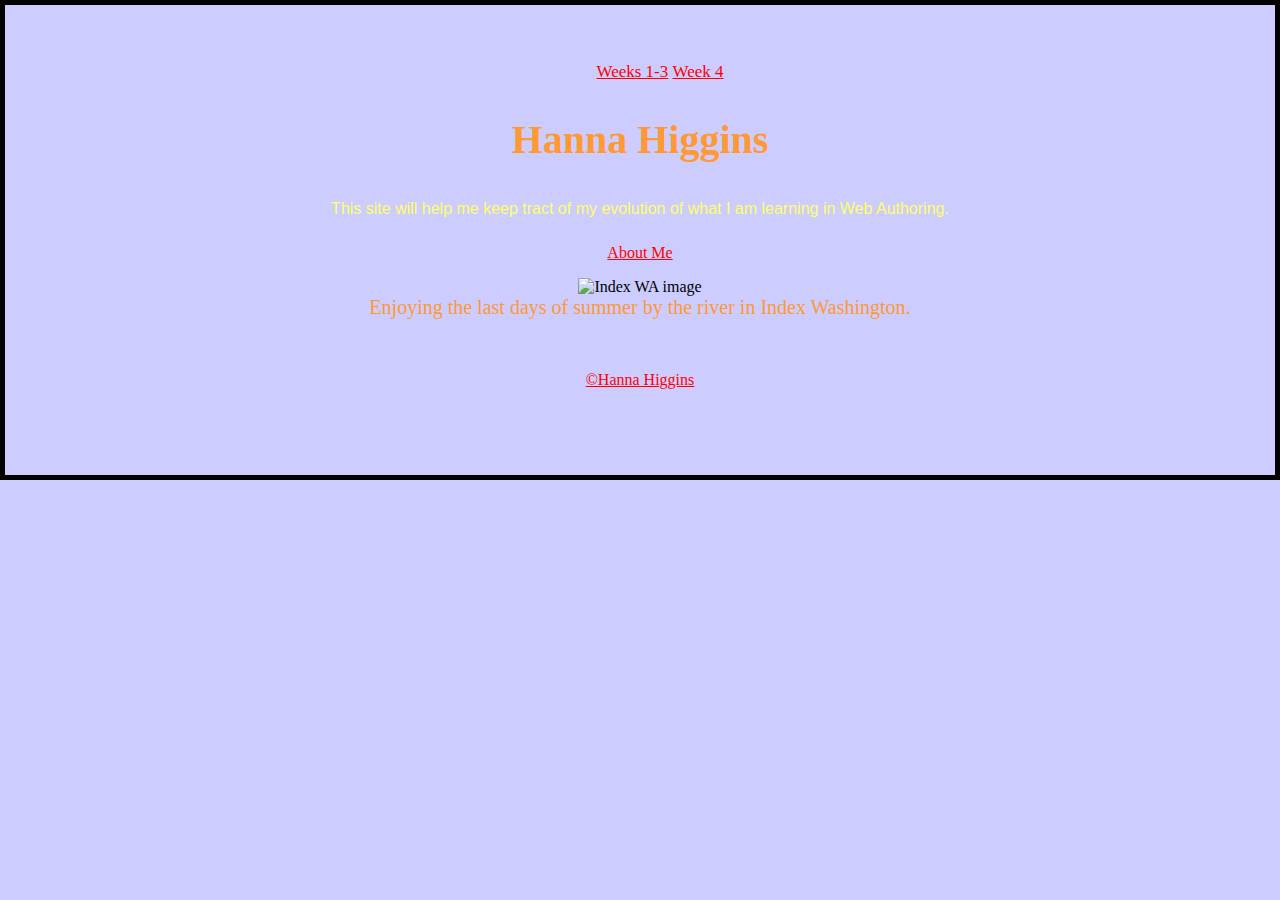
==== week-4/index.html @ 4ad1781b "Add files via upload" ====
<!DOCTYPE html>
<html lang>
  <head>
    <meta charset="utf-8">
    <title>Hanna Higgins</title>
    <link href="style.css" rel="stylesheet">
    <meta name="viewport" content="width=device-width" />
  </head>
<header>
<nav>
<ul>
<li><a href="../weeks-1-3/index.html">Weeks 1-3</a></li>
<li><a href="../week-4/index.html">Week 4</a></li>
</ul>
</nav>
</header> 
<body>
    
      <h1>Hanna Higgins</h1>
<main>
    <section>This site will help me keep tract of my evolution of what I am learning in Web Authoring.</section>
</main>
      <p><a href="about-me.html">About Me</a></p>
<figure>
      
      <img src="2019-10-05T03_27_57.628Z.jpg" alt="Index WA image">
      <figcaption>Enjoying the last days of summer by the river in Index Washington.</figcaption>
</figure>
    <footer><p> <a href="../week-4/about-me.html">&copy;Hanna Higgins</a></p></footer>  
    </body>

</html>
---- week-4/style.css ----
ul {
    color: darkblue;
    font-size: 17px;
    line-height: 2;
    list-style: none;
    text-align: center;
    
    
}

h1 {
    color:#f93;
    text-align: ;
    font-size: 40px;
    font-family: Georgia , fantasy;
    border-bottom: #ffcc99;
    border: .3rem;
}

body {
  
  margin: 0 auto;
  background-color:#ccccff;
  padding: 50px;
  border: 5px solid black;
text-align: center; 
    
}

img {
  display: ;
  margin: 0 auto;
  max-width: 100%;
  
}

aside {border: 5px dashed; background-color: whitesmoke; padding: 10px}

footer { padding: 20px; font-family:Georgia, fantasy; }

main {
    max-width: inherit; color:#ffff66;
}

section {font-family: Georgia,fantasy, sans-serif; font-size: 17pxpx; padding: 10px }

header nav ul {display: inline;
}

figcaption {color: #f93; font-size: 20px}

header nav ul li {display: inline; text-align: center}


/* unvisited link */

a:link {
  color: red;
}

/* visited link */
a:visited {
  color: green;
}

/* mouse over link */
a:hover {
  color: purple;
}

/* selected link */
a:active {
  color: darkblue;
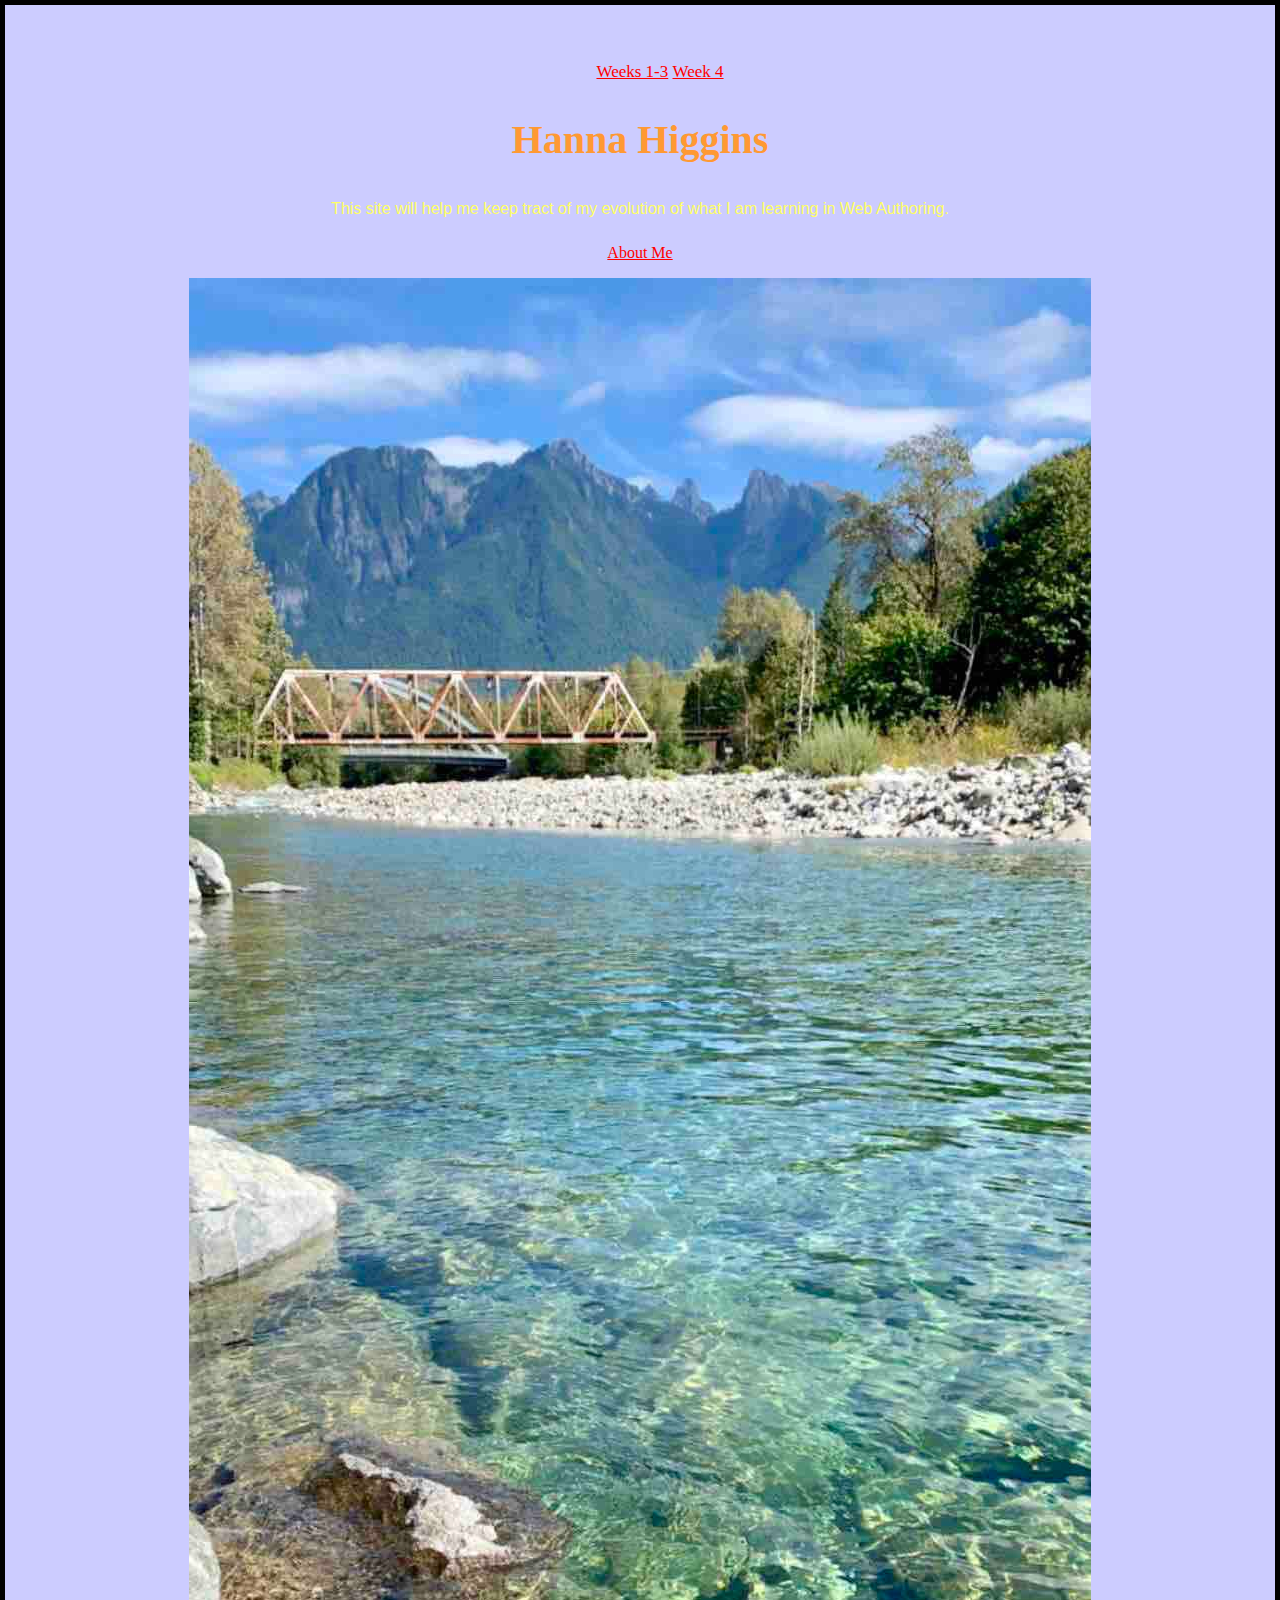
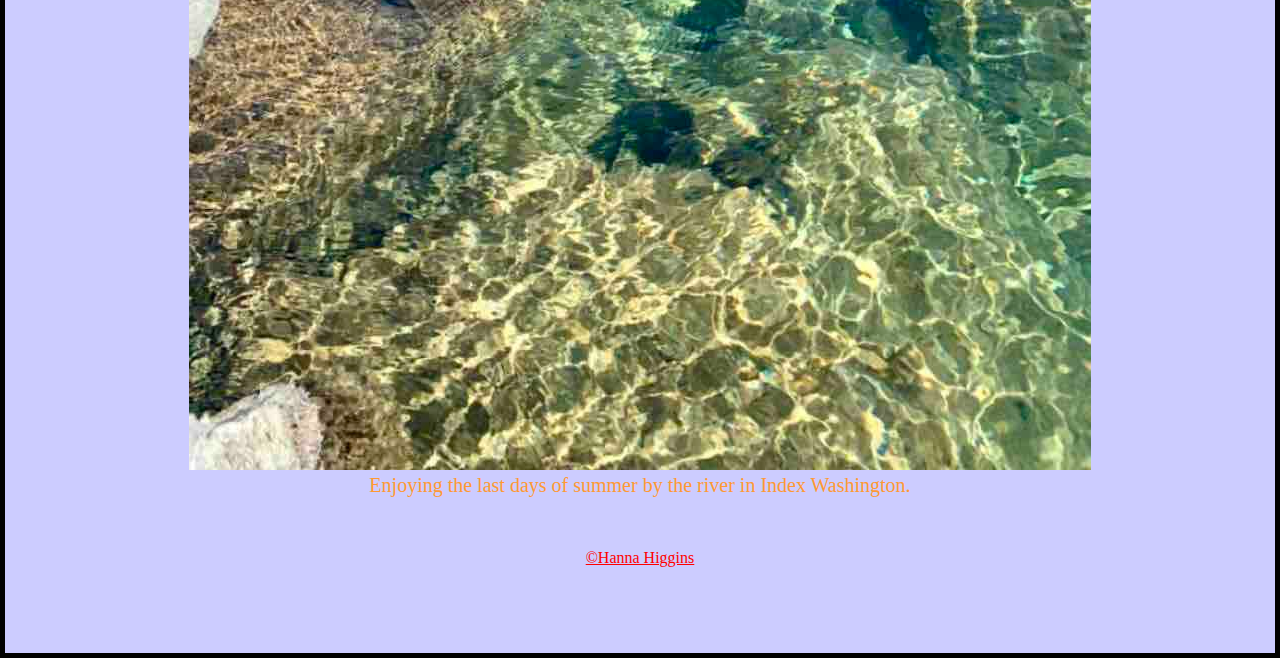
==== commit dc7caa79: "Add files via upload" ====
--- a/week-4/index.html
+++ b/week-4/index.html
@@ -23,7 +23,7 @@
       <p><a href="about-me.html">About Me</a></p>
 <figure>
       
-      <img src="2019-10-05T03_27_57.628Z.jpg" alt="Index WA image">
+      <img src="index-wa.jpg" alt="Index WA image">
       <figcaption>Enjoying the last days of summer by the river in Index Washington.</figcaption>
 </figure>
     <footer><p> <a href="../week-4/about-me.html">&copy;Hanna Higgins</a></p></footer>  
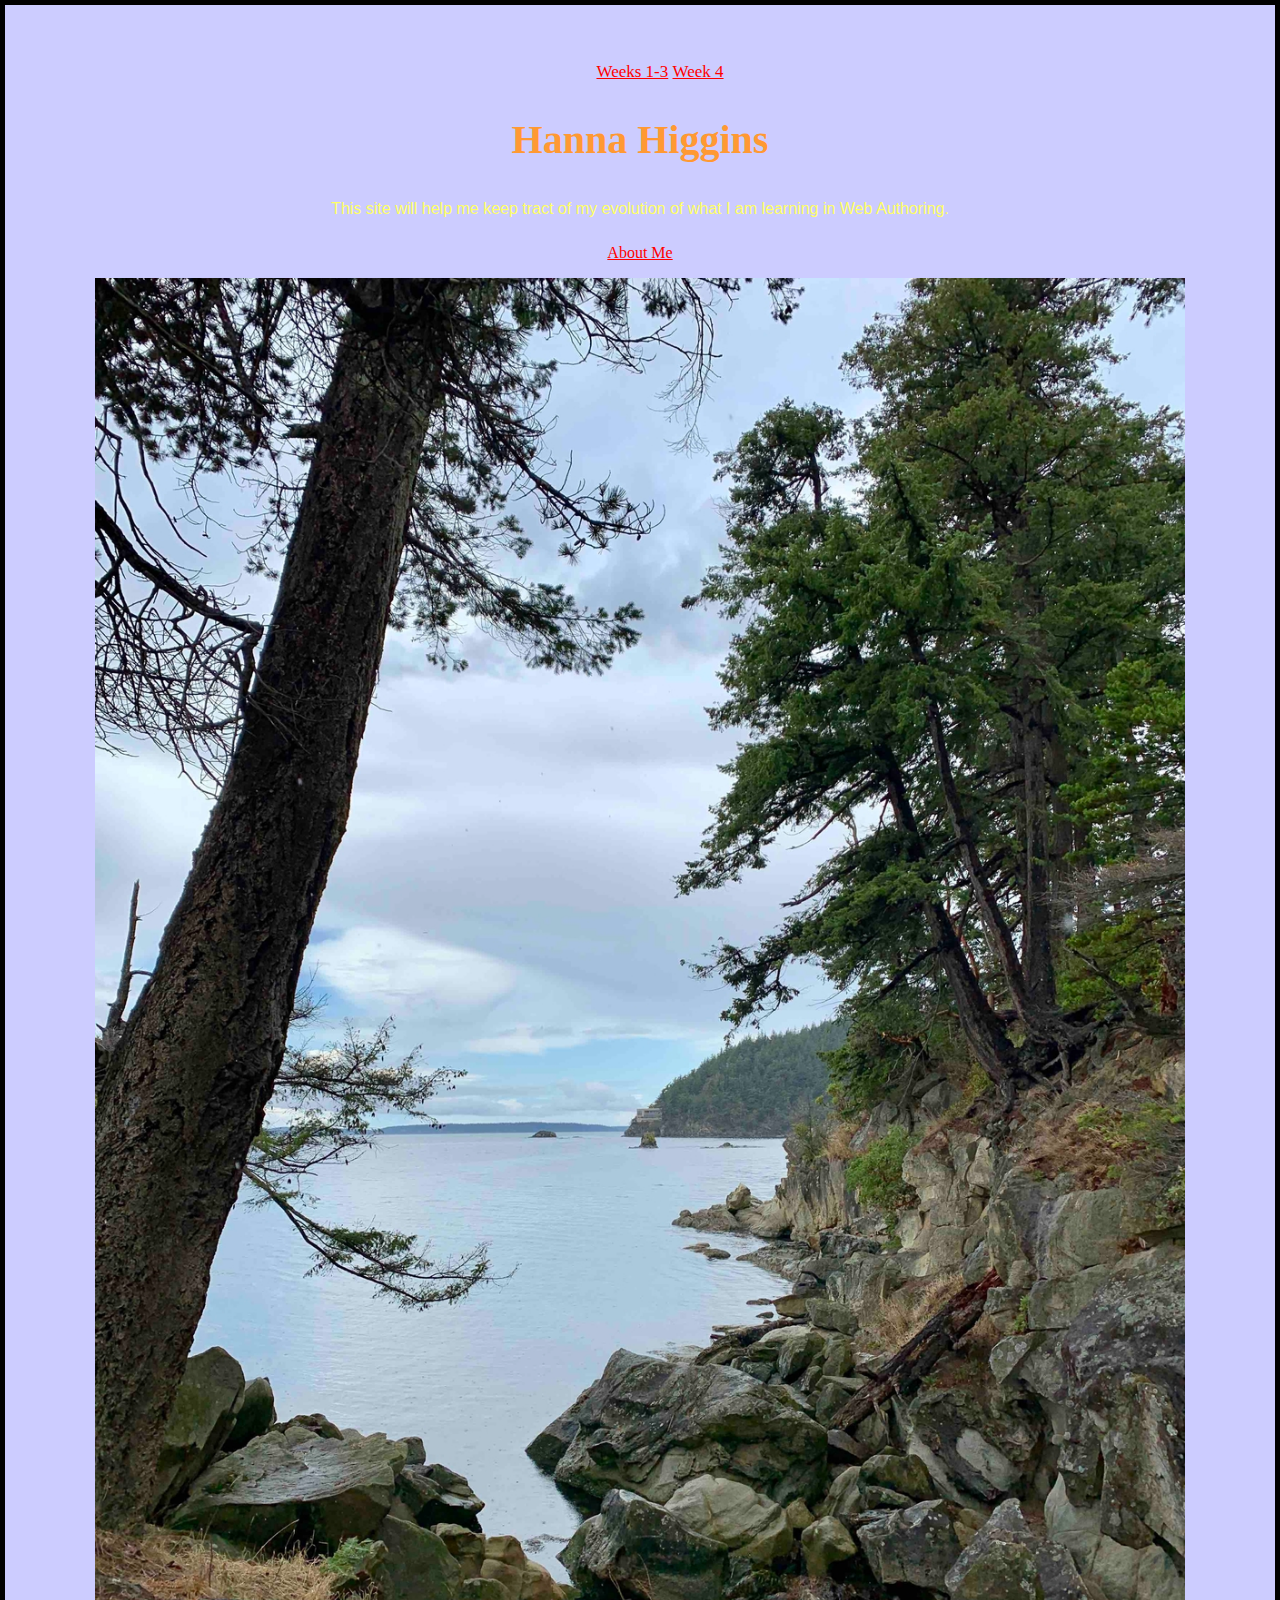
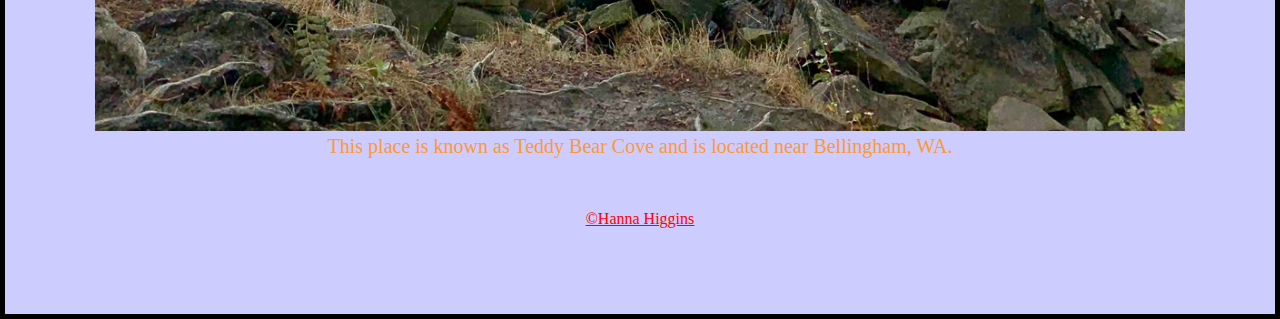
==== commit 599bb43a: "Add files via upload" ====
--- a/week-4/index.html
+++ b/week-4/index.html
@@ -22,9 +22,18 @@
 </main>
       <p><a href="about-me.html">About Me</a></p>
 <figure>
-      
-      <img src="index-wa.jpg" alt="Index WA image">
-      <figcaption>Enjoying the last days of summer by the river in Index Washington.</figcaption>
+       <img srcset="images/cove-320w.jpg 320w,
+            images/cove-480w.jpg 480w,
+            images/cove-800w.jpg 800w,
+            images/cove-1200w.jpg 1200w"
+       
+        sizes="(max-width: 480px) 280px,
+               (max-width: 800px) 440px,
+               (max-width: 1199px) 760px,
+               (max-width: 1200px) 1200px"
+        scr="images/cove.jpg"
+        alt="Wandering around Teddy Bear cove near Bellingham, WA">
+    <figcaption>This place is known as Teddy Bear Cove and is located near Bellingham, WA.</figcaption>
 </figure>
     <footer><p> <a href="../week-4/about-me.html">&copy;Hanna Higgins</a></p></footer>  
     </body>
